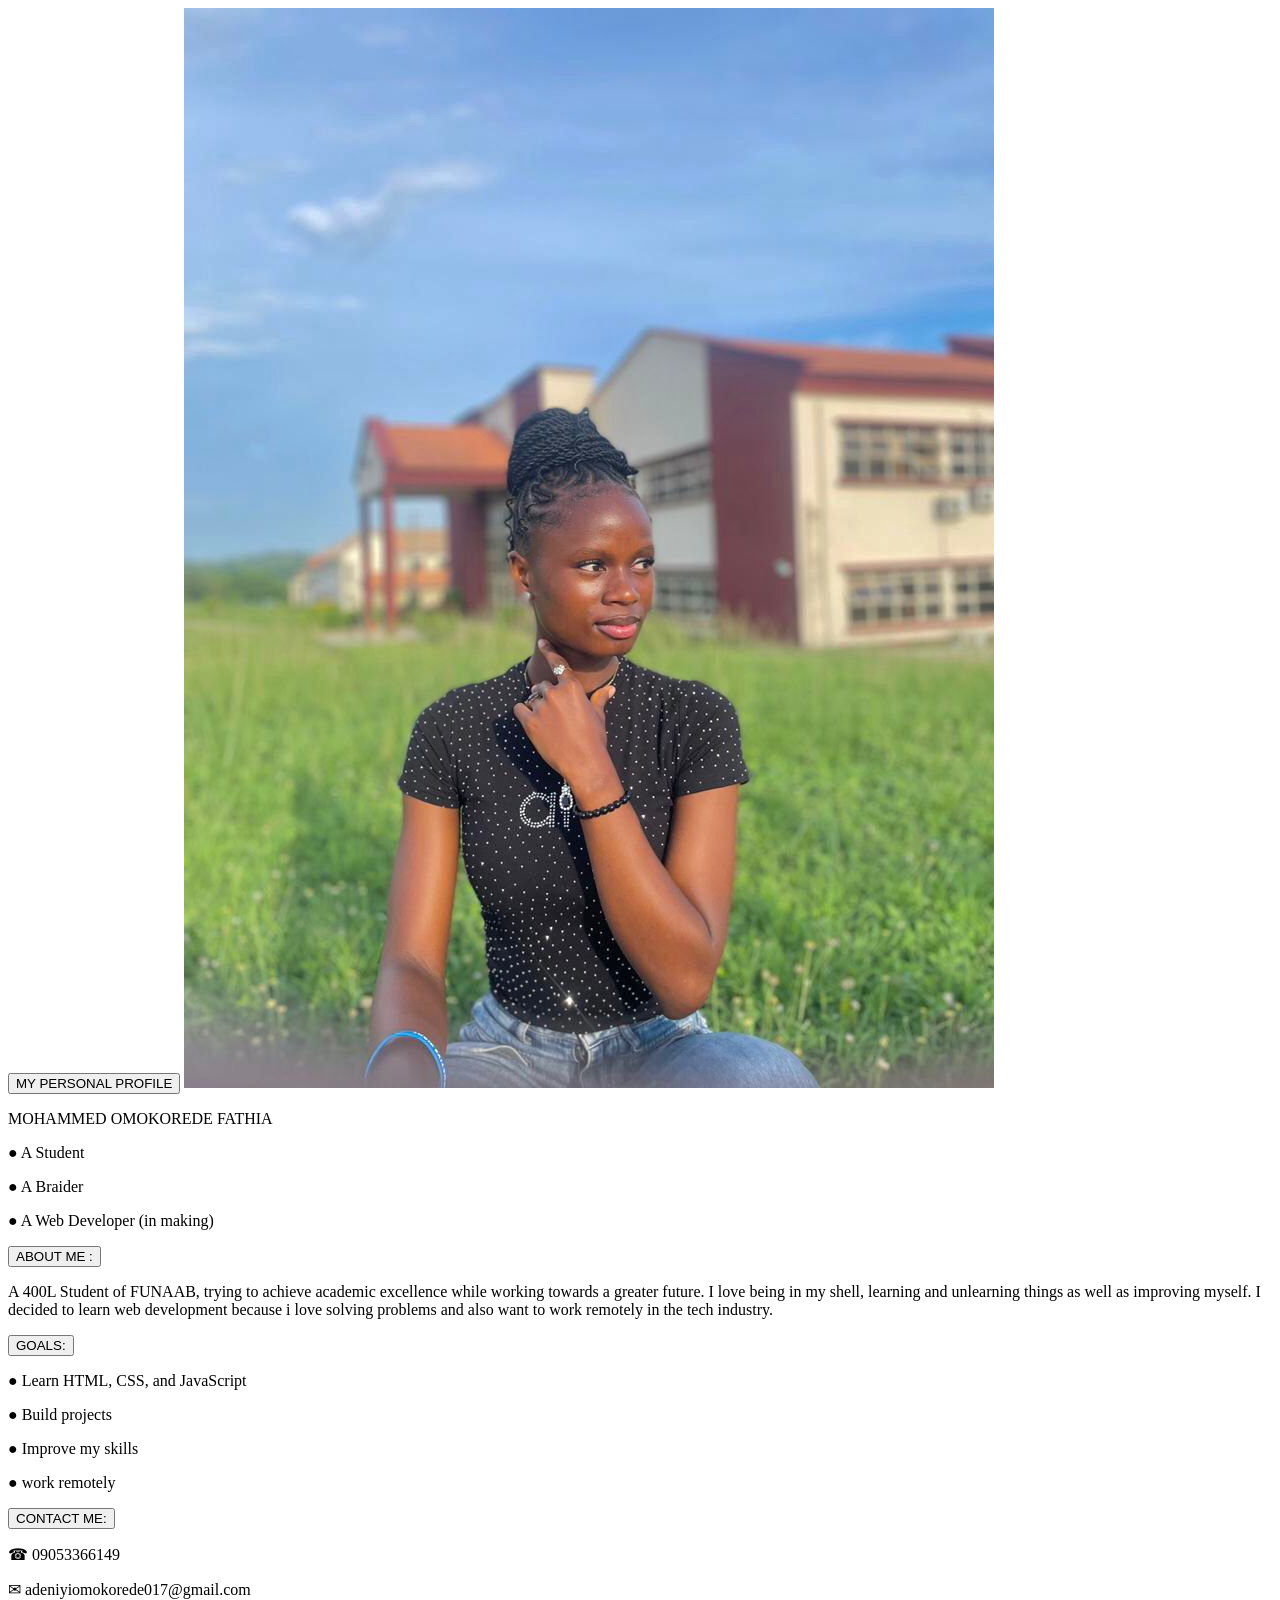
==== index.html @ 03cfb3a3 "Add files via upload" ====
<!doctype html>
<html>
    <head>
        <title>personal profile</title>
    </head>
    <body>
        <button class="my-button">MY PERSONAL PROFILE</button>
        <img class="my-pic" src="mypic.jpeg" alt="My Picture">
        <p class="name-p">MOHAMMED OMOKOREDE FATHIA</p>
        <p class="student-p">&#x25cf;  A Student</p>
        <p class="braider-p">&#x25cf;  A Braider</p>
        <p class="web-p">&#x25cf;  A Web Developer (in making)</p>
        <button class="about-button">ABOUT ME :</button>
        <p class="a-p">A 400L Student of FUNAAB, trying to achieve academic excellence while working towards a greater future.
            I love being in my shell, learning and unlearning things as well as improving myself.
            I decided to learn web development because i love solving problems and also want to work remotely in the tech industry.
        </p>
        <button class="goal-button">GOALS:</button>
        <p class="learn-p">&#x25cf; Learn HTML, CSS, and JavaScript</p>
        <p class="build-p">&#x25cf; Build projects</p>
        <p class="improve-p">&#x25cf; Improve my skills</p>
        <p class="work-p">&#x25cf; work remotely </p>
        <button class="contact-button">CONTACT ME:</button>
        <p class="phone-p"><span class="tele">&#9742;</span> 09053366149</p>
        <p class="mail-p"><span class="email-p">&#9993;</span> adeniyiomokorede017@gmail.com</p>
        <p></p>
    </body>
</html>
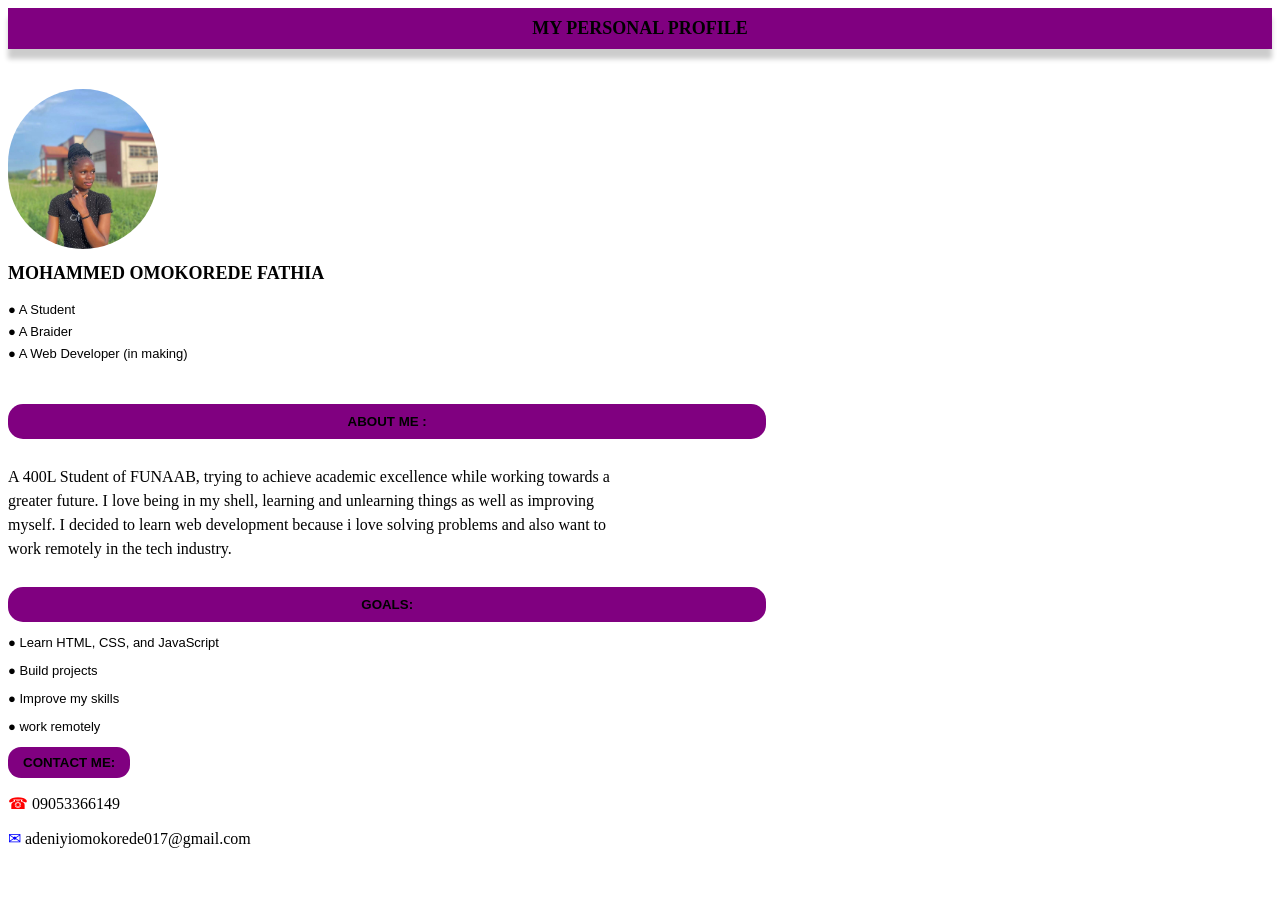
==== commit 5e3e1416: "Add files via upload" ====
--- a/index.html
+++ b/index.html
@@ -2,6 +2,7 @@
 <html>
     <head>
         <title>personal profile</title>
+        <link rel="stylesheet" href="style.css">
     </head>
     <body>
         <button class="my-button">MY PERSONAL PROFILE</button>
--- a/style.css
+++ b/style.css
@@ -0,0 +1,85 @@
+.my-button
+            {width:100%;
+                text-align: center;
+            background-color:purple;
+        color:black;
+        font-weight:bold;
+        font-family:joker;
+    border:none;
+    font-size:large;
+padding:10px 0px;
+box-shadow: 0px 10px 5px rgba(0, 0, 0, 0.2);
+}
+.my-pic{width:150px;
+    height:160px;
+margin-top:40px;
+border-radius:100px;
+object-fit:cover;
+object-position: center;
+margin-bottom:0px;}
+
+.name-p{font-family:verdana;
+font-size:large;
+margin-top:10px;
+font-weight:bold;}
+
+.student-p{font-family:Arial;
+font-size:small;
+margin-top:10px;
+margin-bottom:0px;}
+
+.braider-p{font-family:Arial;
+font-size:small;
+margin-top:7px;
+margin-bottom:0px;}
+
+.web-p{font-family:Arial;
+font-size:small;
+margin-top:7px;}
+
+.about-button{width:60%;
+text-align:center;
+padding:10px 0px;
+background-color:purple;
+
+border:none;
+font-weight:bold;
+margin-top:30px;
+margin-bottom:10px;
+border-radius:15px}
+
+.a-p{width:50%;
+line-height:1.5;}
+
+.goal-button{width:60%;
+    margin-top:10px;
+    padding:10px 0px;
+    background-color:purple;
+    border:none;
+    text-align:center;
+    font-weight: bold;
+    border-radius: 15px;
+}
+
+.learn-p{font-family:Arial;
+font-size:small;}
+
+.build-p{font-family:Arial;
+font-size:small;}
+
+.improve-p{font-family:Arial;
+font-size:small;}
+
+.work-p{font-family:Arial;
+font-size:small;}
+
+.contact-button{background-color: purple;
+border:none;
+padding:8px 15px;
+border-radius: 13px;
+font-weight: bold;}
+
+.tele{color:red
+}
+
+.email-p{color: blue;}
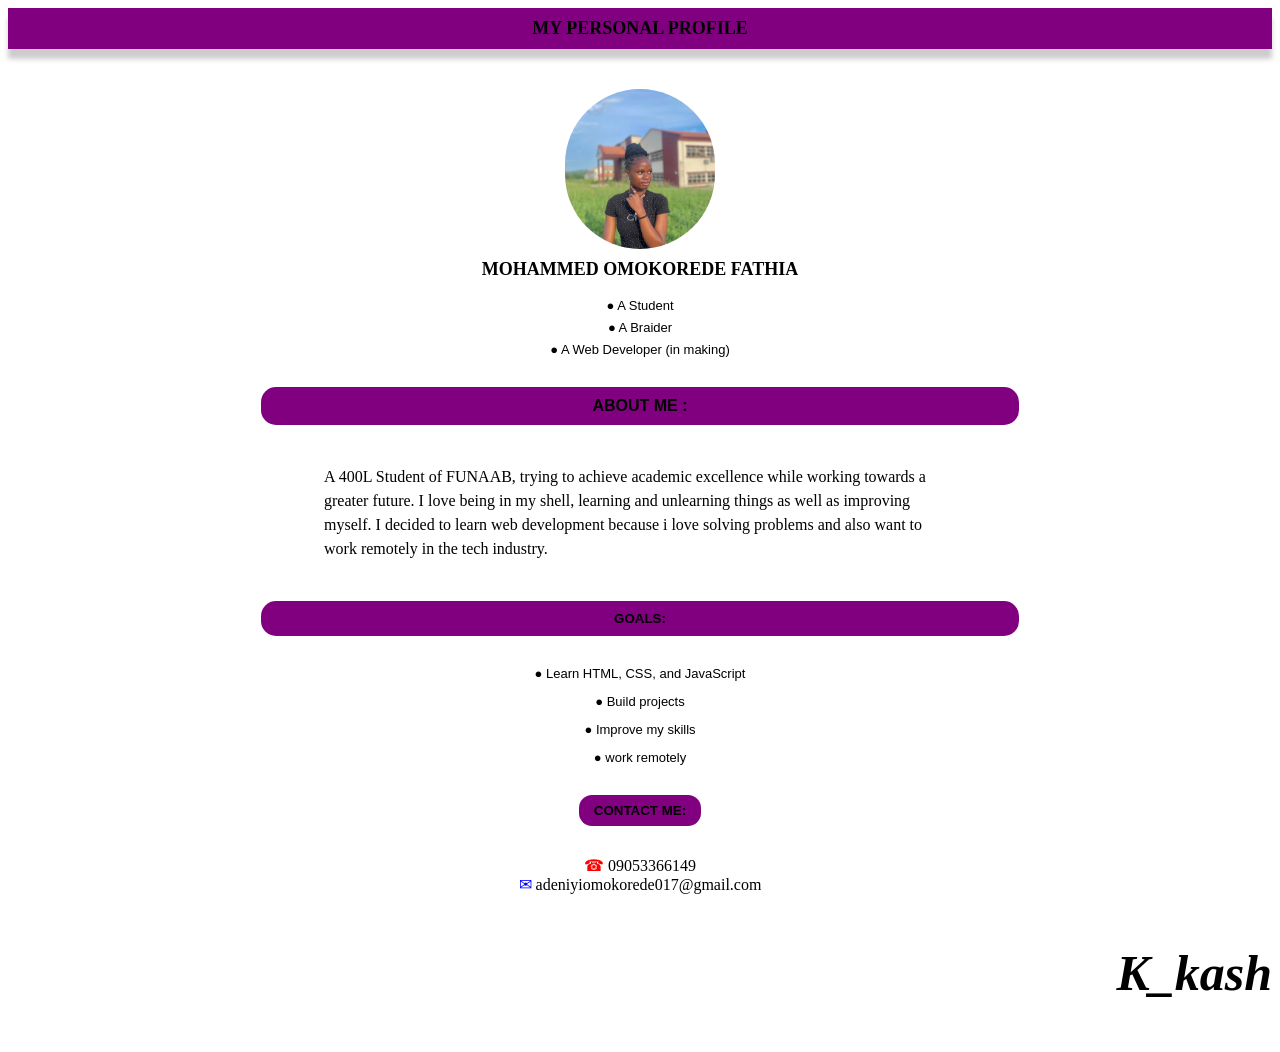
==== commit f2dc5627: "Add files via upload" ====
--- a/index.html
+++ b/index.html
@@ -6,7 +6,10 @@
     </head>
     <body>
         <button class="my-button">MY PERSONAL PROFILE</button>
-        <img class="my-pic" src="mypic.jpeg" alt="My Picture">
+        <div class="my-pic-container">
+            <img class="my-pic" src="mypic.jpeg" alt="My Picture">
+        </div>
+        
         <p class="name-p">MOHAMMED OMOKOREDE FATHIA</p>
         <p class="student-p">&#x25cf;  A Student</p>
         <p class="braider-p">&#x25cf;  A Braider</p>
@@ -24,7 +27,7 @@
         <button class="contact-button">CONTACT ME:</button>
         <p class="phone-p"><span class="tele">&#9742;</span> 09053366149</p>
         <p class="mail-p"><span class="email-p">&#9993;</span> adeniyiomokorede017@gmail.com</p>
-        <p></p>
+        <p class="k-p">K_kash</p>
     </body>
 </html>
 
--- a/style.css
+++ b/style.css
@@ -10,76 +10,118 @@
 padding:10px 0px;
 box-shadow: 0px 10px 5px rgba(0, 0, 0, 0.2);
 }
+.my-pic-container{display:flex;
+justify-content: center;}
+
 .my-pic{width:150px;
     height:160px;
 margin-top:40px;
 border-radius:100px;
 object-fit:cover;
 object-position: center;
-margin-bottom:0px;}
+margin-bottom:0px;
+
+}
 
 .name-p{font-family:verdana;
 font-size:large;
 margin-top:10px;
-font-weight:bold;}
+font-weight:bold;
+text-align: center;}
 
 .student-p{font-family:Arial;
 font-size:small;
 margin-top:10px;
-margin-bottom:0px;}
+margin-bottom:0px;
+text-align: center;}
 
 .braider-p{font-family:Arial;
 font-size:small;
 margin-top:7px;
-margin-bottom:0px;}
+margin-bottom:0px;
+text-align: center;}
 
 .web-p{font-family:Arial;
 font-size:small;
-margin-top:7px;}
+margin-top:7px;
+text-align: center;}
 
 .about-button{width:60%;
+    display:block;
 text-align:center;
 padding:10px 0px;
 background-color:purple;
-
+color:black;
+text-align: center;
 border:none;
 font-weight:bold;
-margin-top:30px;
-margin-bottom:10px;
-border-radius:15px}
+font-size: medium;
+margin:0 auto;
+border-radius:15px;
+margin-top: 30px;}
 
 .a-p{width:50%;
-line-height:1.5;}
+    display: block;
+    margin:0 auto;
+line-height:1.5;
+margin-top: 40px;}
 
 .goal-button{width:60%;
-    margin-top:10px;
+    display: block;
     padding:10px 0px;
     background-color:purple;
     border:none;
     text-align:center;
     font-weight: bold;
     border-radius: 15px;
+    color:black;
+    text-align: center;
+    margin:0 auto;
+    margin-top: 40px;
+    margin-bottom: 30px;
 }
 
 .learn-p{font-family:Arial;
-font-size:small;}
+font-size:small;
+text-align: center;}
 
 .build-p{font-family:Arial;
-font-size:small;}
+font-size:small;
+text-align: center;}
 
 .improve-p{font-family:Arial;
-font-size:small;}
+font-size:small;
+text-align: center;}
 
 .work-p{font-family:Arial;
-font-size:small;}
+font-size:small;
+text-align: center;}
 
 .contact-button{background-color: purple;
 border:none;
+display: block;
 padding:8px 15px;
 border-radius: 13px;
-font-weight: bold;}
+font-weight: bold;
+text-align: center;
+margin:0 auto;
+margin-top: 30px;
+margin-bottom: 30px;}
 
-.tele{color:red
+.phone-p{margin:0 auto;
+    text-align: center;
+display: block;}
+.mail-p{margin:0 auto;
+    text-align: center;
+display: block;}
+
+.tele{color:red;
 }
 
 .email-p{color: blue;}
+
+.k-p{font-weight: bolder;
+font-size: 50px;
+text-align: end;
+font-style: italic;
+}
